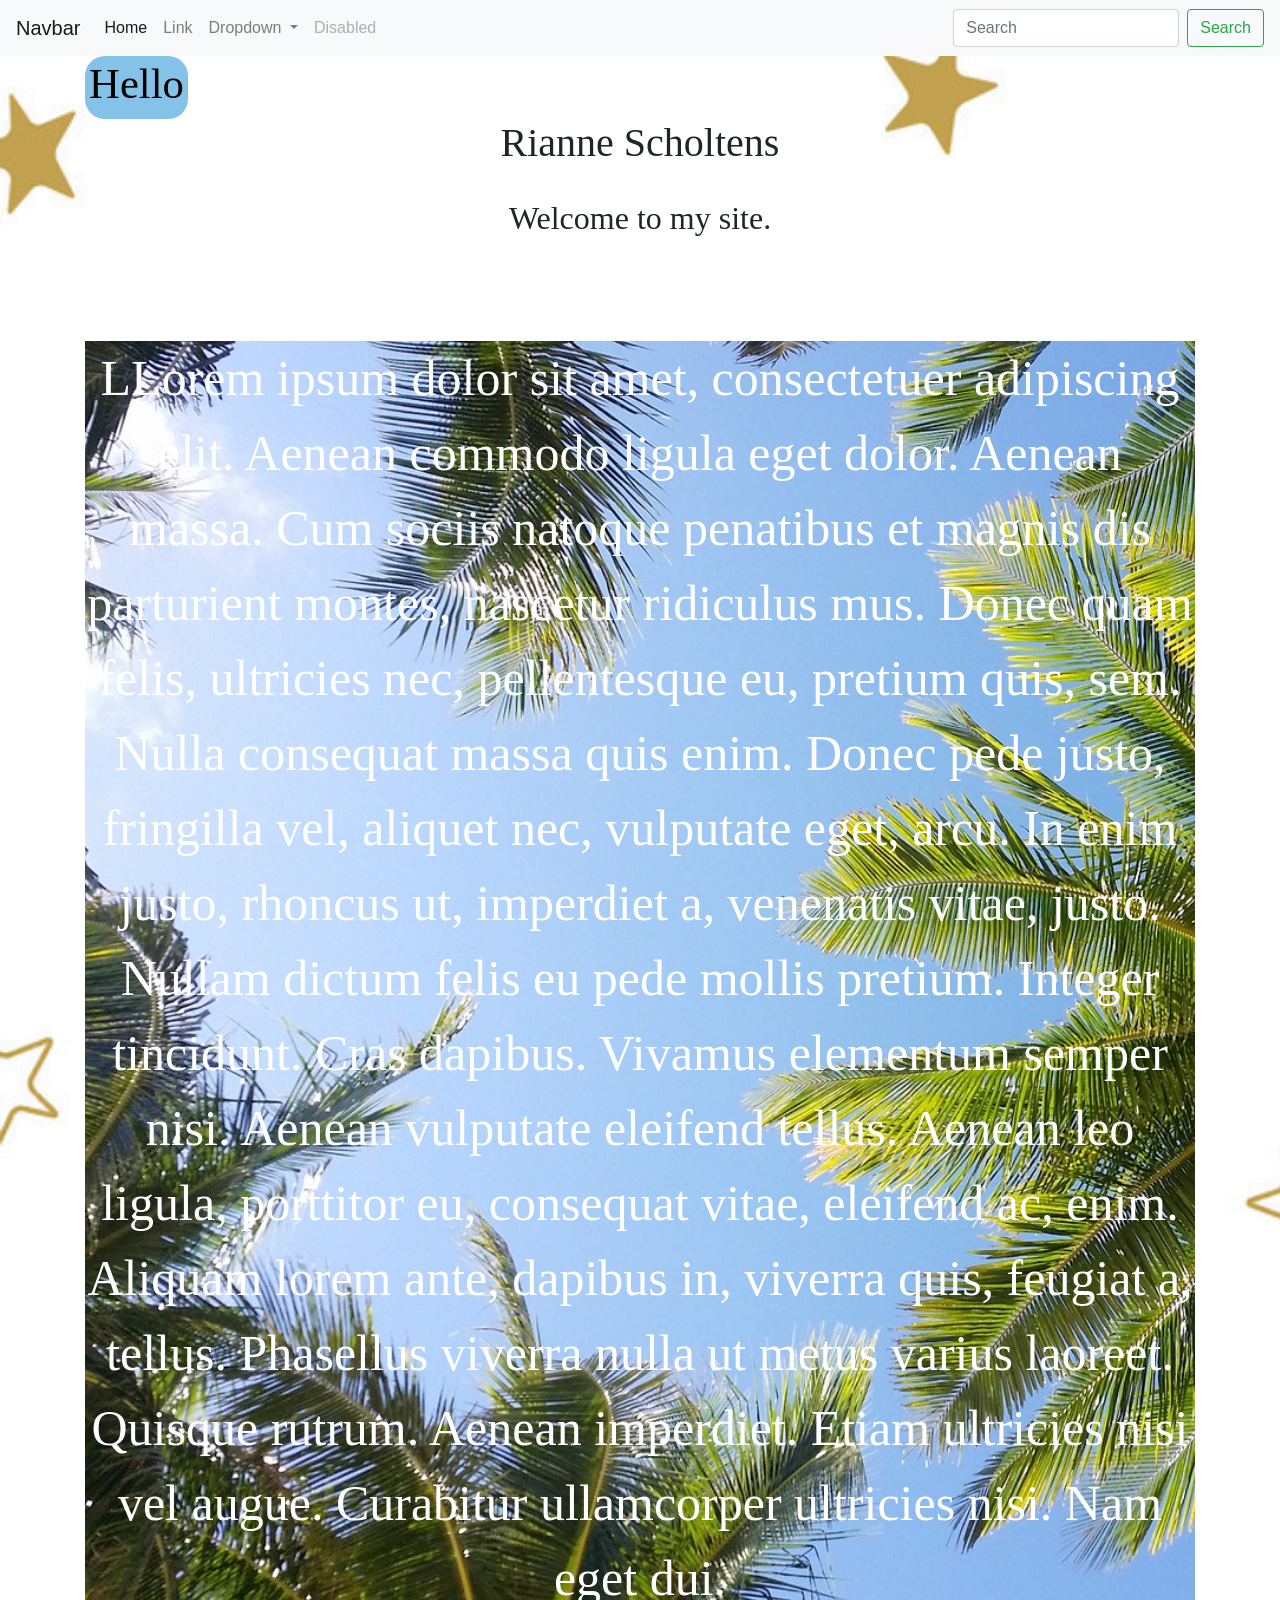
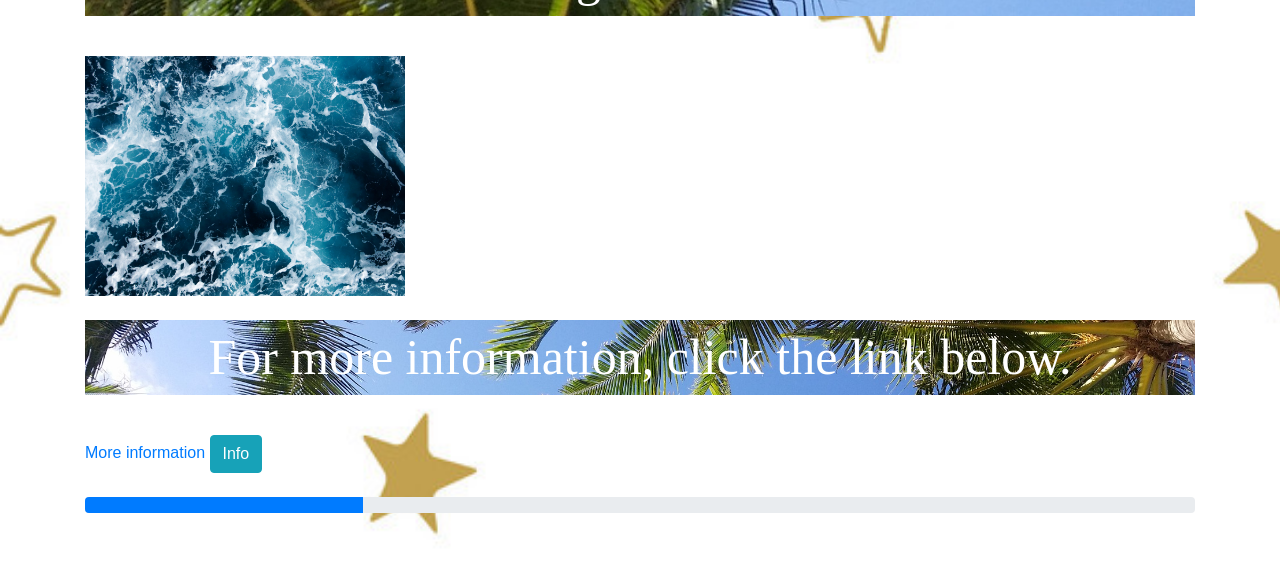
==== index.html @ 8eb4203c "name changed" ====
<!doctype html>
<html>
<head>
	
<!-- Required meta tags --> 
<meta charset="UTF-8">
<meta name="viewport" content="width=device-width, initial-scale=1, shrink-to-fit=no">
	
<title>My Site</title>
<link href="css/styles.css" rel="stylesheet" type="text/css">
<link rel="stylesheet" href="css/bootstrap.min.css"
		<link href="https://fonts.googleapis.com/css?family=Amatic+SC&display=swap" rel="stylesheet">
	    
</head>

<body>
	<nav class="navbar navbar-expand-lg navbar-light bg-light">
  <a class="navbar-brand" href="#">Navbar</a>
  <button class="navbar-toggler" type="button" data-toggle="collapse" data-target="#navbarSupportedContent" aria-controls="navbarSupportedContent" aria-expanded="false" aria-label="Toggle navigation">
    <span class="navbar-toggler-icon"></span>
  </button>
	<div class="collapse navbar-collapse" id="navbarSupportedContent">
    <ul class="navbar-nav mr-auto">
      <li class="nav-item active">
        <a class="nav-link" href="#">Home <span class="sr-only">(current)</span></a>
      </li>
      <li class="nav-item">
        <a class="nav-link" href="#">Link</a>
      </li>
      <li class="nav-item dropdown">
        <a class="nav-link dropdown-toggle" href="#" id="navbarDropdown" role="button" data-toggle="dropdown" aria-haspopup="true" aria-expanded="false">
          Dropdown
        </a>
        <div class="dropdown-menu" aria-labelledby="navbarDropdown">
          <a class="dropdown-item" href="#">Action</a>
          <a class="dropdown-item" href="#">Another action</a>
          <div class="dropdown-divider"></div>
          <a class="dropdown-item" href="#">Something else here</a>
        </div>
      </li>
      <li class="nav-item">
        <a class="nav-link disabled" href="#" tabindex="-1" aria-disabled="true">Disabled</a>
      </li>
    </ul>
    <form class="form-inline my-2 my-lg-0">
      <input class="form-control mr-sm-2" type="search" placeholder="Search" aria-label="Search">
      <button class="btn btn-outline-success my-2 my-sm-0" type="submit">Search</button>
    </form>
  </div>
</nav>
	<div class="container">
	<div class="something">Hello</div>
	<h1>Rianne Scholtens</h1>
	<br>
	<h2>Welcome to my site.</h2>
	
	<br>
	<br>
	
	<br>
	<br>
	<section>
	<p>LLorem ipsum dolor sit amet, consectetuer adipiscing elit. Aenean commodo ligula eget dolor. Aenean massa. Cum sociis natoque penatibus et magnis dis parturient montes, nascetur ridiculus mus. Donec quam felis, ultricies nec, pellentesque eu, pretium quis, sem. Nulla consequat massa quis enim. Donec pede justo, fringilla vel, aliquet nec, vulputate eget, arcu. In enim justo, rhoncus ut, imperdiet a, venenatis vitae, justo. Nullam dictum felis eu pede mollis pretium. Integer tincidunt. Cras dapibus. Vivamus elementum semper nisi. Aenean vulputate eleifend tellus. Aenean leo ligula, porttitor eu, consequat vitae, eleifend ac, enim. Aliquam lorem ante, dapibus in, viverra quis, feugiat a, tellus. Phasellus viverra nulla ut metus varius laoreet. Quisque rutrum. Aenean imperdiet. Etiam ultricies nisi vel augue. Curabitur ullamcorper ultricies nisi. Nam eget dui.</p>
	</section>
	<br>
		
		
<img src="images/ocean.jpg" alt="The Ocean" width="320" height="240"/>
	<br>
	<br>
	<footer>
		<p>For more information, click the link below.</p>
	</footer>
	<br>
	<a href="https://www.buas.nl/" target="_blank">More information</a>
	<!--This is a comment-->
	<button type="button" class="btn btn-info">Info</button>
		<br>
		<br>
		<div class="progress">
  <div class="progress-bar" role="progressbar" style="width: 25%" aria-valuenow="25" aria-valuemin="0" aria-valuemax="100"></div>
</div>
	<br>
	<br>
	<script src="js/jquery-3.4.1.slim.min.js"></script>
	<script src="js/bootstrap.bundle.min.js"></script>
		</div>
</body>
</html>
---- css/styles.css ----
* {
	margin: 0;
	padding: 0;
}

h1 {
	font-size: 100px;
	text-align: center;
	font-family: 'Amatic SC', cursive
}

h2 {
	font-size: 60px;
	text-align: center;
	font-family: 'Amatic SC', cursive
}


p {
	font-size: 50px;
	color: rgba(255,255,255,1.00);
	background-image: url(../images/palm.jpg);
	background-size: cover;
	text-align: center;
	font-family: 'Amatic SC', cursive
}

body {
    background-image: url(../images/pattern.jpg);
    background-repeat: center;
	background-size: cover;
	text-align: center;
}
.something {
    background-color: #85C2E8;
    width: 103px;
    border-radius: 20px;
    height: 63px;
    font-family: "Gill Sans", "Gill Sans MT", "Myriad Pro", "DejaVu Sans Condensed", Helvetica, Arial, sans-serif;
    font-size: 32pt;
    color: #000000;
    text-align: center;
    line-height: 55px;
	font-family: 'Amatic SC', cursive;
}

.center-content {
	margin-left: auto;
	margin-right: auto;
	width: 1000px;
	
}* {
	margin: 0;
	padding: 0;
}

h1 {
	font-size: 100px;
	text-align: center;
	font-family: 'Amatic SC', cursive
}

h2 {
	font-size: 60px;
	text-align: center;
	font-family: 'Amatic SC', cursive
}


p {
	font-size: 50px;
	color: rgba(255,255,255,1.00);
	background-image: url(../images/palm.jpg);
	background-size: cover;
	text-align: center;
	font-family: 'Amatic SC', cursive
}

body {
    background-image: url(../images/pattern.jpg);
    background-repeat: center;
	background-size: cover;
	text-align: center;
}
.something {
    background-color: #85C2E8;
    width: 103px;
    border-radius: 20px;
    height: 63px;
    font-family: "Gill Sans", "Gill Sans MT", "Myriad Pro", "DejaVu Sans Condensed", Helvetica, Arial, sans-serif;
    font-size: 32pt;
    color: #000000;
    text-align: center;
    line-height: 55px;
	font-family: 'Amatic SC', cursive;
}

.center-content {
	margin-left: auto;
	margin-right: auto;
	width: 1000px;
	
}
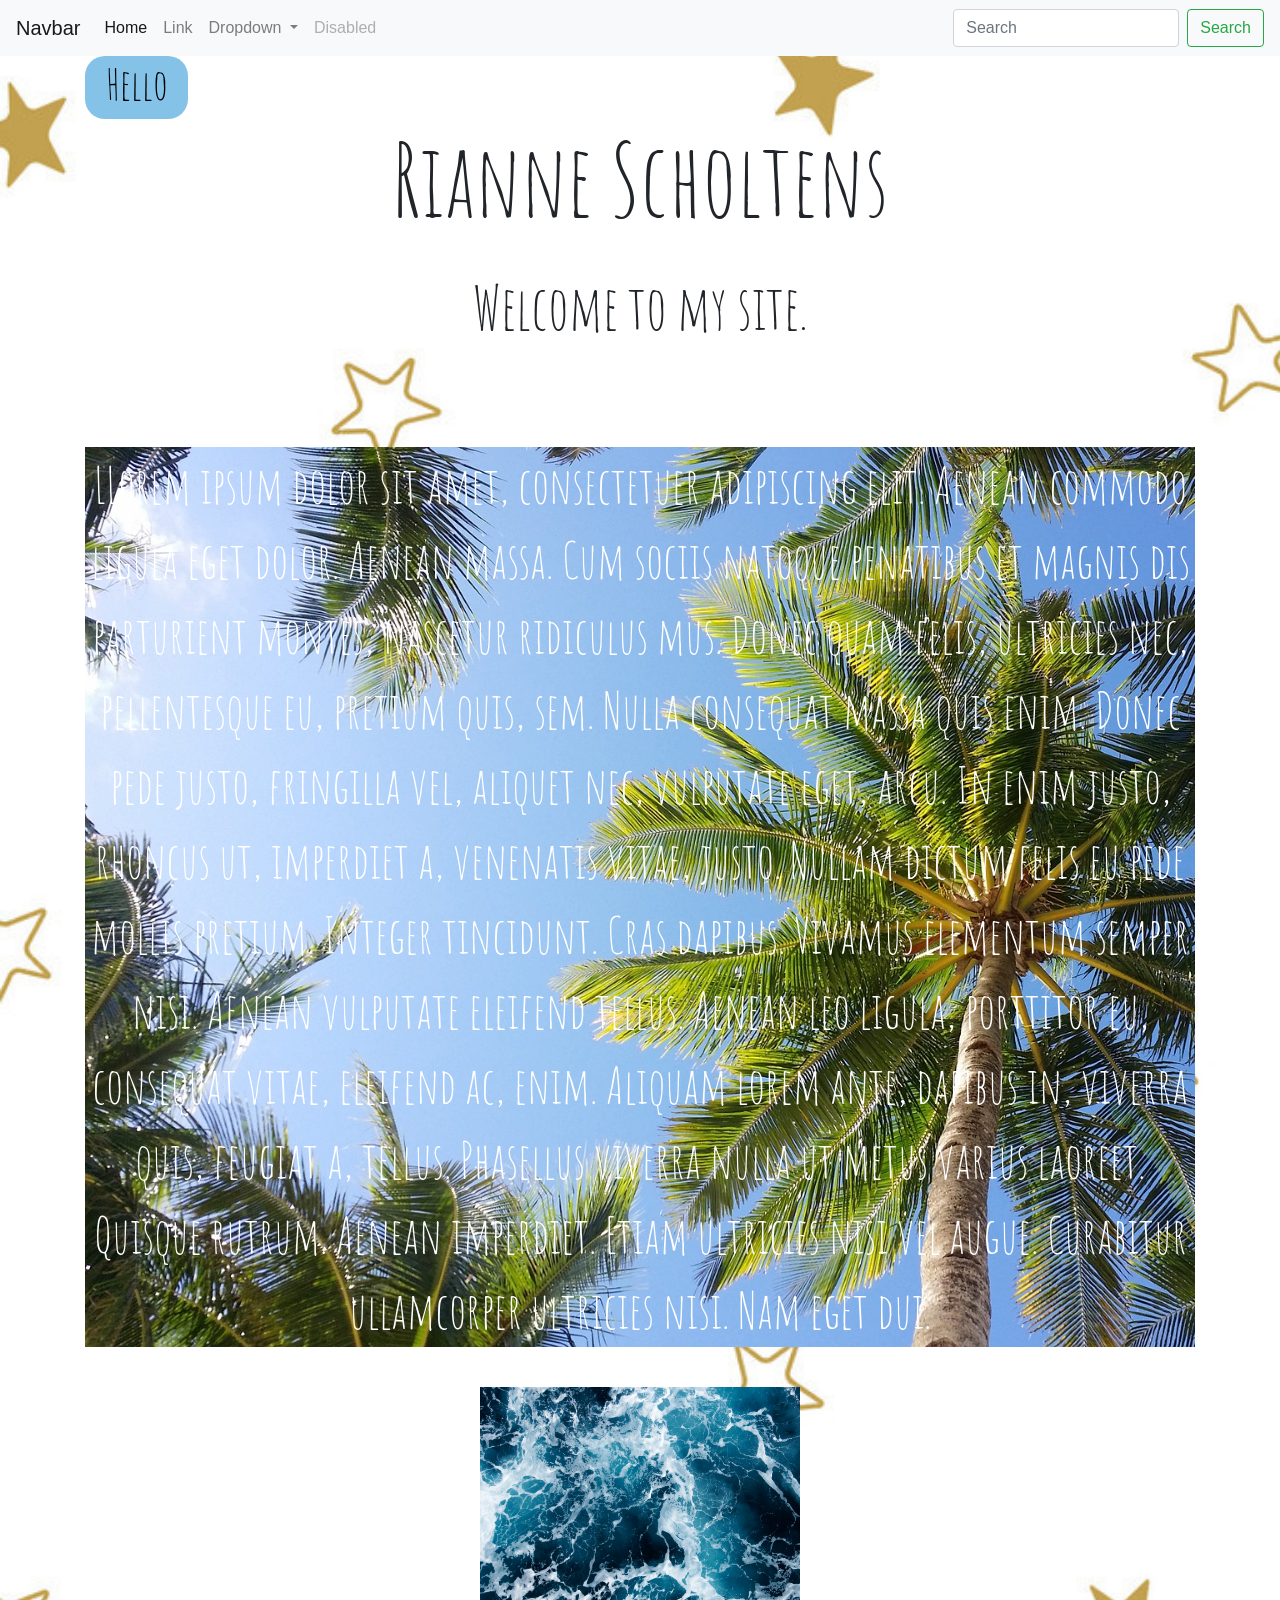
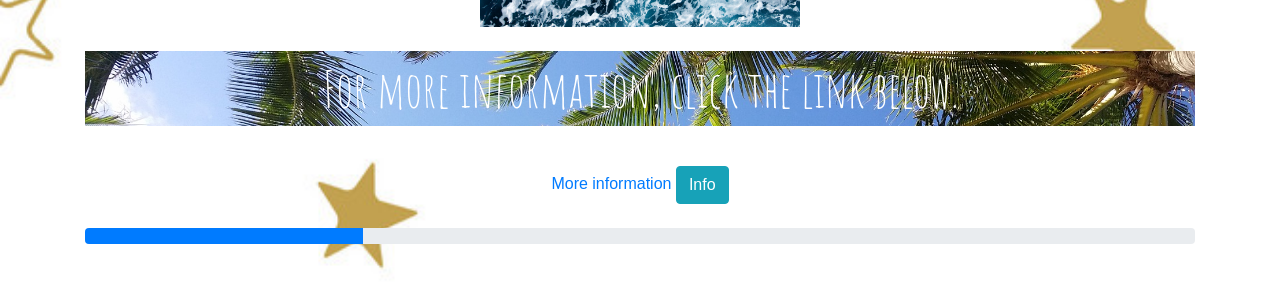
==== commit 3bba35be: "fixed" ====
--- a/index.html
+++ b/index.html
@@ -6,11 +6,11 @@
 <meta charset="UTF-8">
 <meta name="viewport" content="width=device-width, initial-scale=1, shrink-to-fit=no">
 	
+<link rel="stylesheet" href="css/bootstrap.min.css">
+	<link href="https://fonts.googleapis.com/css?family=Amatic+SC&display=swap" rel="stylesheet">
+<link href="css/styles.css" rel="stylesheet" type="text/css">
+
 <title>My Site</title>
-<link href="css/styles.css" rel="stylesheet" type="text/css">
-<link rel="stylesheet" href="css/bootstrap.min.css"
-		<link href="https://fonts.googleapis.com/css?family=Amatic+SC&display=swap" rel="stylesheet">
-	    
 </head>
 
 <body>
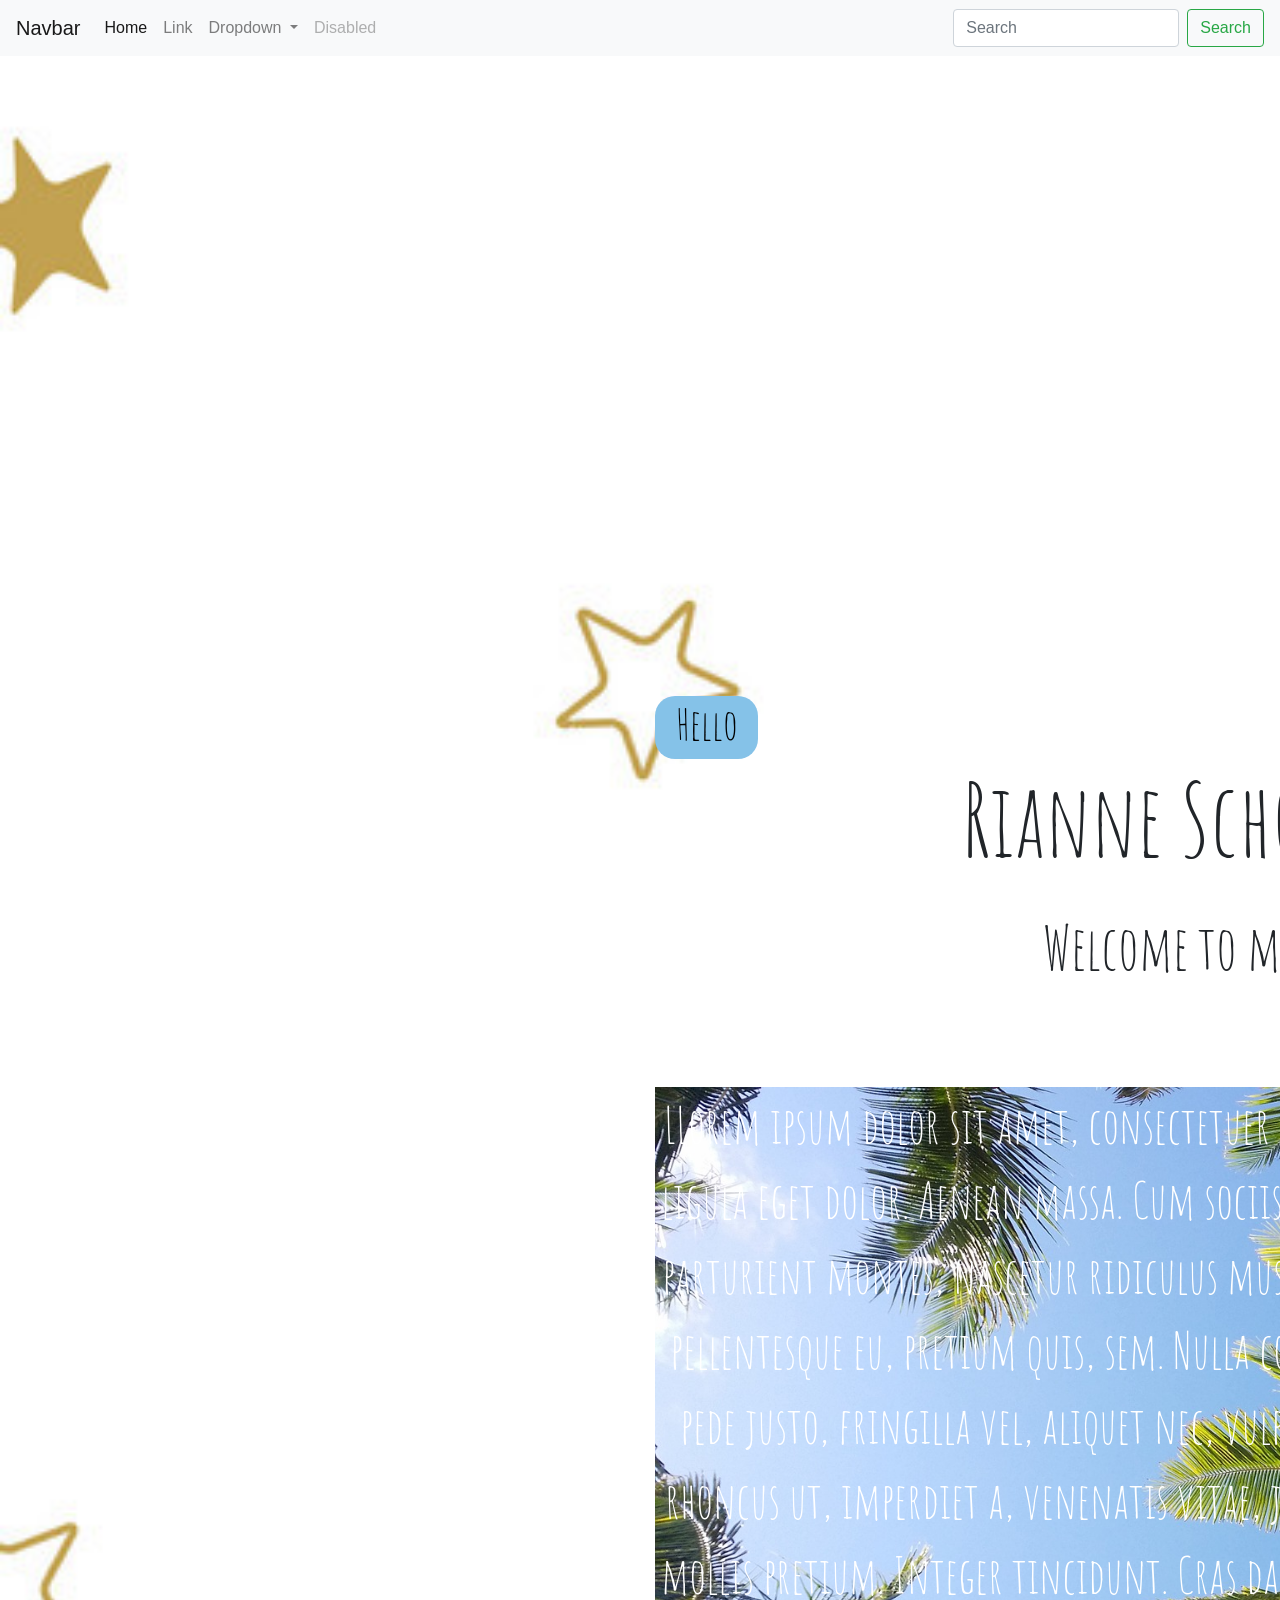
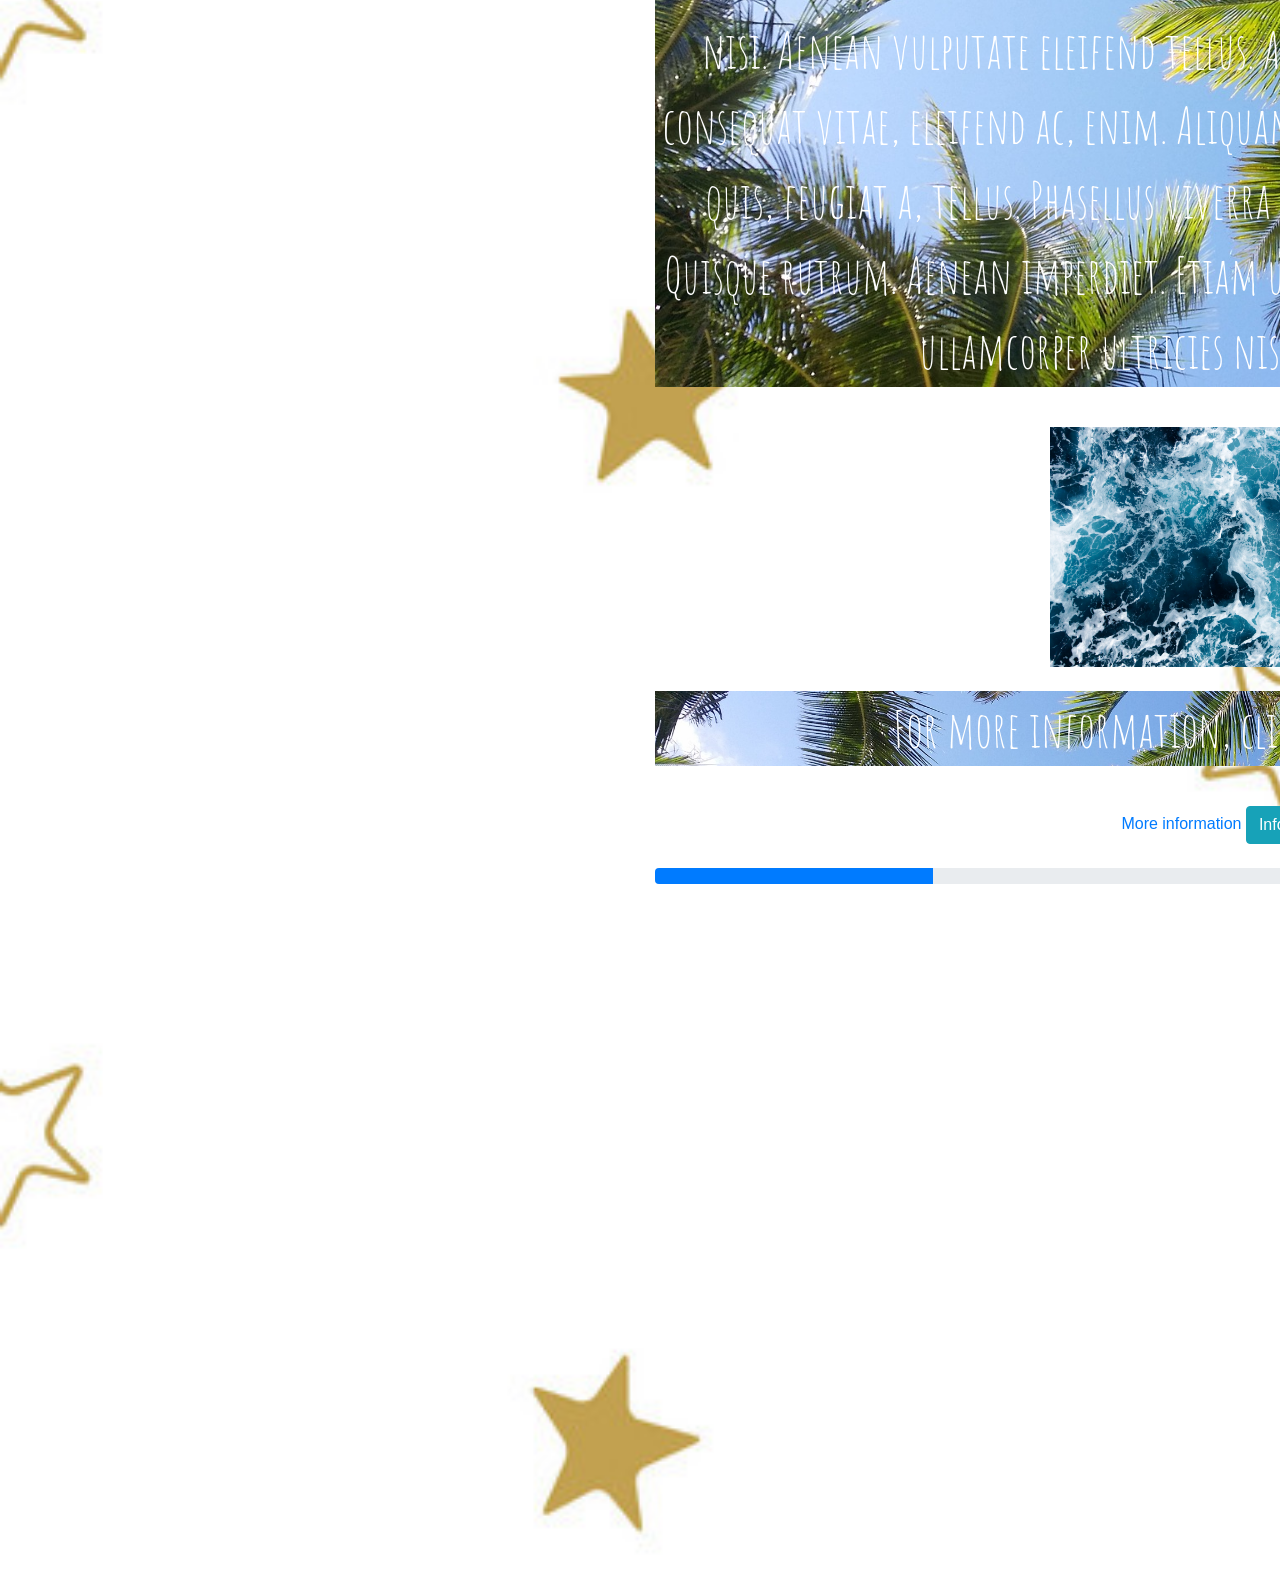
==== commit 9070bd8c: "update" ====
--- a/index.html
+++ b/index.html
@@ -48,7 +48,7 @@
     </form>
   </div>
 </nav>
-	<div class="container">
+<div class="container">
 	<div class="something">Hello</div>
 	<h1>Rianne Scholtens</h1>
 	<br>
@@ -84,6 +84,6 @@
 	<br>
 	<script src="js/jquery-3.4.1.slim.min.js"></script>
 	<script src="js/bootstrap.bundle.min.js"></script>
-		</div>
+</div>
 </body>
 </html>
--- a/css/styles.css
+++ b/css/styles.css
@@ -36,7 +36,6 @@
     width: 103px;
     border-radius: 20px;
     height: 63px;
-    font-family: "Gill Sans", "Gill Sans MT", "Myriad Pro", "DejaVu Sans Condensed", Helvetica, Arial, sans-serif;
     font-size: 32pt;
     color: #000000;
     text-align: center;
@@ -44,60 +43,11 @@
 	font-family: 'Amatic SC', cursive;
 }
 
-.center-content {
-	margin-left: auto;
-	margin-right: auto;
-	width: 1000px;
-	
-}* {
-	margin: 0;
-	padding: 0;
+.container {
+	text-align:center;
+ 	margin-top:50%;
+ 	margin-bottom:50%;
+	margin-left: 50%;
+	margin-right: 50%;
 }
 
-h1 {
-	font-size: 100px;
-	text-align: center;
-	font-family: 'Amatic SC', cursive
-}
-
-h2 {
-	font-size: 60px;
-	text-align: center;
-	font-family: 'Amatic SC', cursive
-}
-
-
-p {
-	font-size: 50px;
-	color: rgba(255,255,255,1.00);
-	background-image: url(../images/palm.jpg);
-	background-size: cover;
-	text-align: center;
-	font-family: 'Amatic SC', cursive
-}
-
-body {
-    background-image: url(../images/pattern.jpg);
-    background-repeat: center;
-	background-size: cover;
-	text-align: center;
-}
-.something {
-    background-color: #85C2E8;
-    width: 103px;
-    border-radius: 20px;
-    height: 63px;
-    font-family: "Gill Sans", "Gill Sans MT", "Myriad Pro", "DejaVu Sans Condensed", Helvetica, Arial, sans-serif;
-    font-size: 32pt;
-    color: #000000;
-    text-align: center;
-    line-height: 55px;
-	font-family: 'Amatic SC', cursive;
-}
-
-.center-content {
-	margin-left: auto;
-	margin-right: auto;
-	width: 1000px;
-	
-}
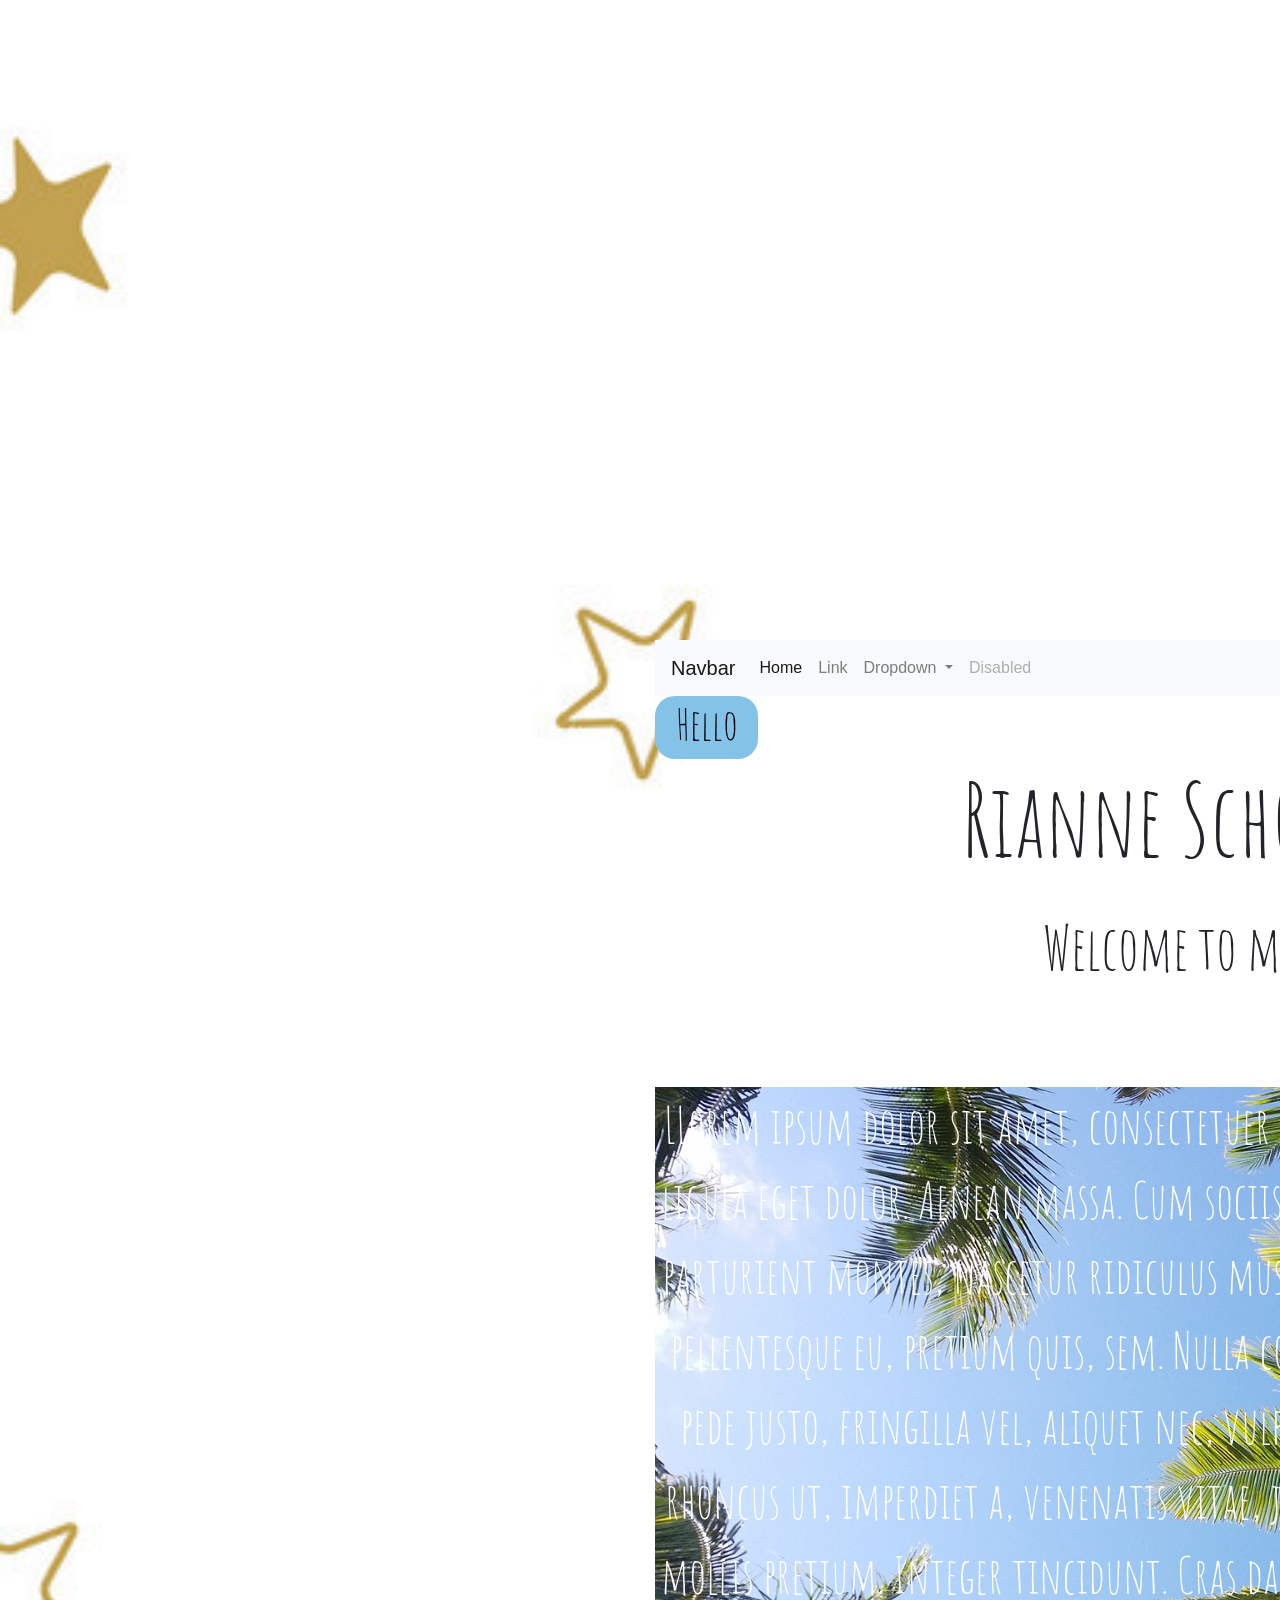
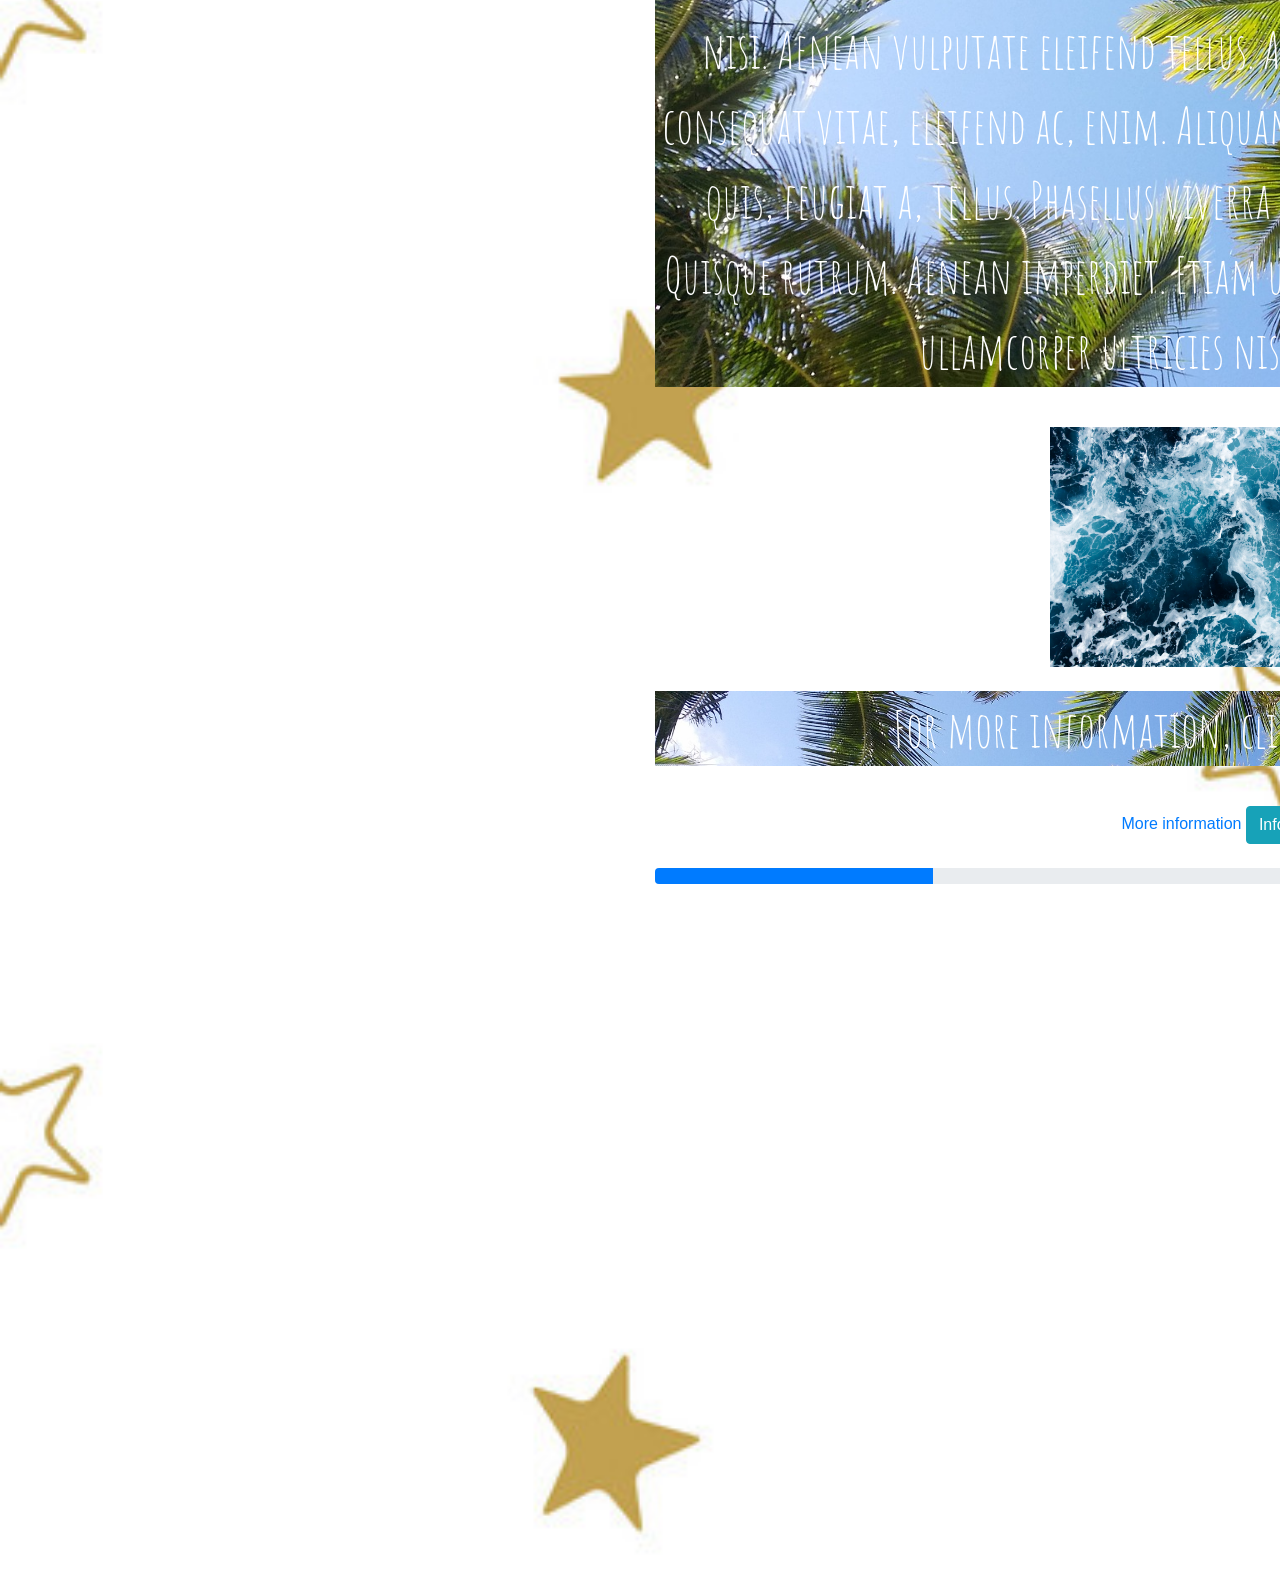
==== commit 16d069ad: "container" ====
--- a/index.html
+++ b/index.html
@@ -12,7 +12,7 @@
 
 <title>My Site</title>
 </head>
-
+<div class="container">
 <body>
 	<nav class="navbar navbar-expand-lg navbar-light bg-light">
   <a class="navbar-brand" href="#">Navbar</a>
@@ -48,7 +48,7 @@
     </form>
   </div>
 </nav>
-<div class="container">
+
 	<div class="something">Hello</div>
 	<h1>Rianne Scholtens</h1>
 	<br>
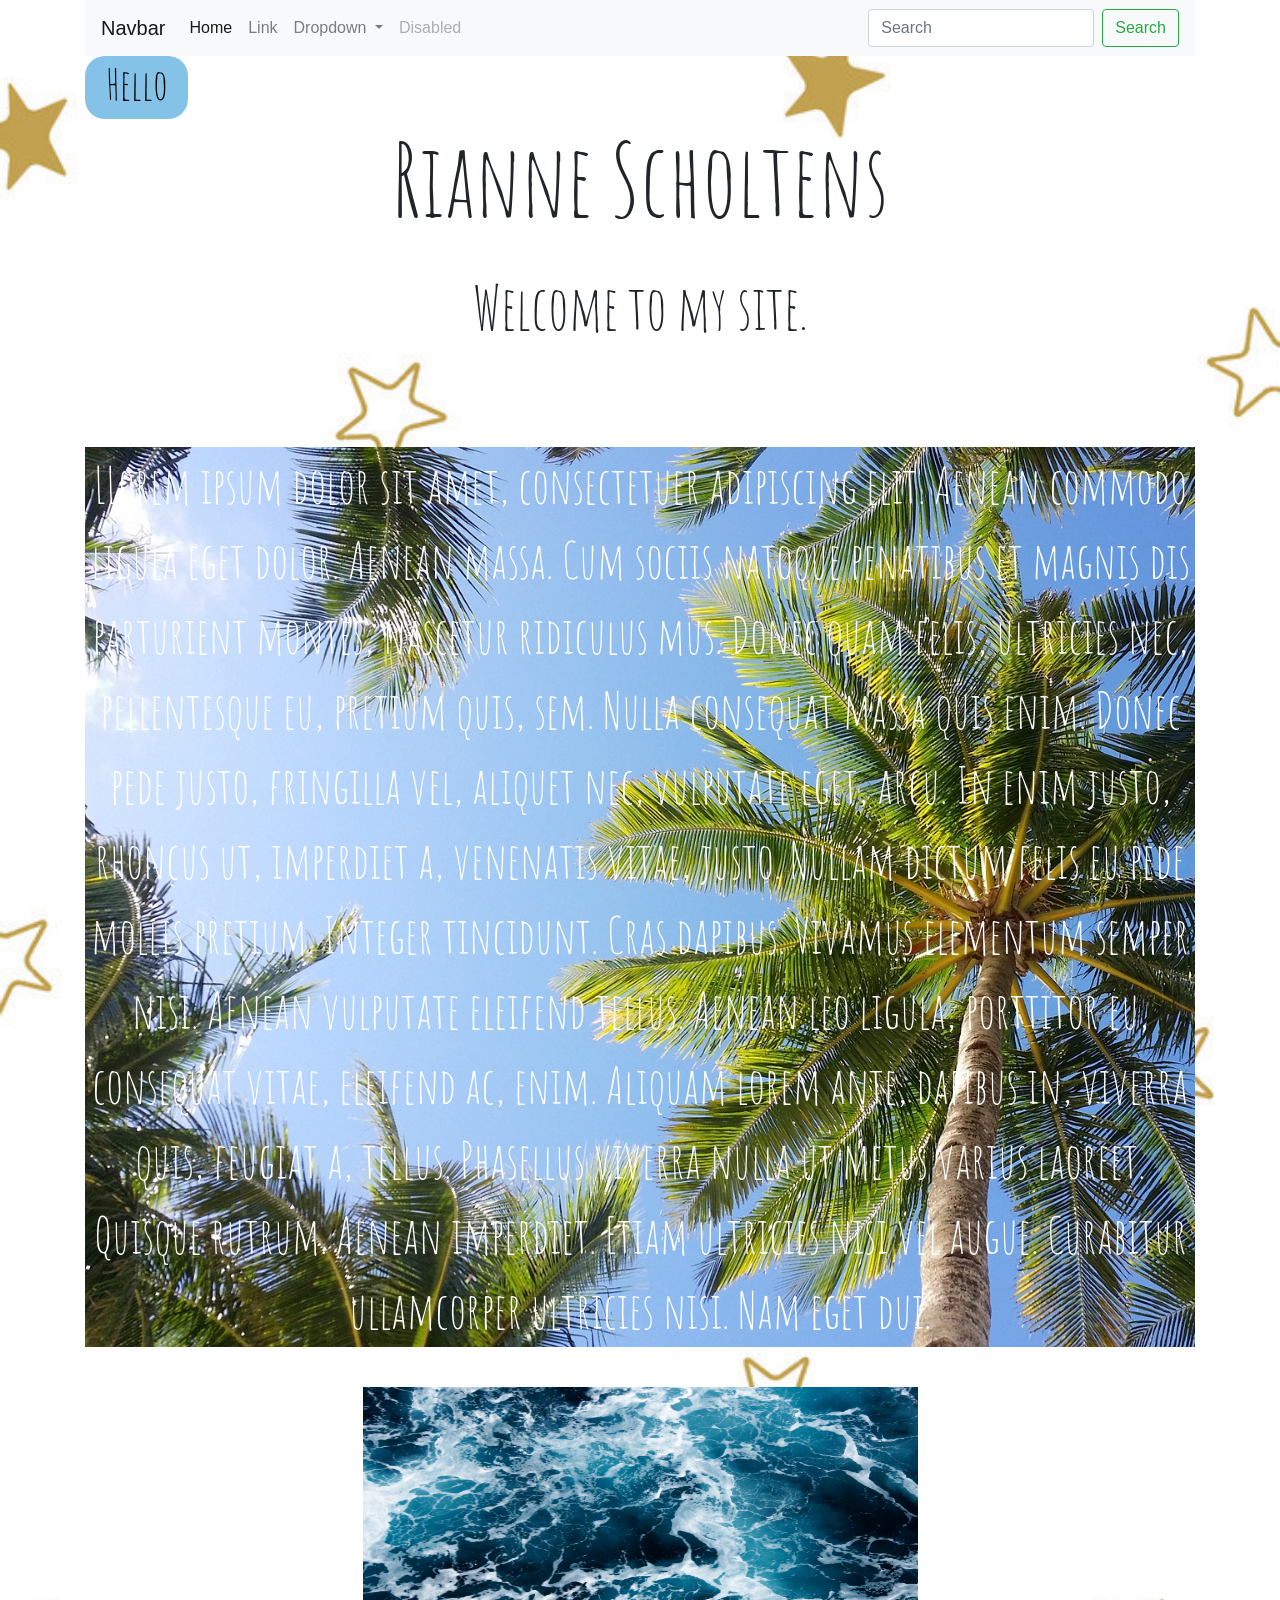
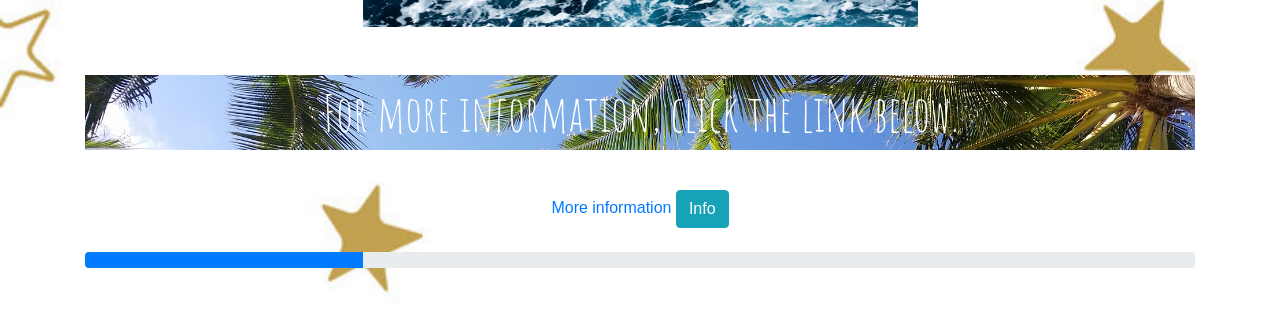
==== commit 250e45cc: "center" ====
--- a/index.html
+++ b/index.html
@@ -65,7 +65,7 @@
 	<br>
 		
 		
-<img src="images/ocean.jpg" alt="The Ocean" width="320" height="240"/>
+<img src="images/ocean.jpg" alt="The Ocean" width="320" height="240" class="center"/>
 	<br>
 	<br>
 	<footer>
@@ -84,6 +84,6 @@
 	<br>
 	<script src="js/jquery-3.4.1.slim.min.js"></script>
 	<script src="js/bootstrap.bundle.min.js"></script>
+</body> 
 </div>
-</body>
 </html>
--- a/css/styles.css
+++ b/css/styles.css
@@ -43,11 +43,14 @@
 	font-family: 'Amatic SC', cursive;
 }
 
-.container {
-	text-align:center;
- 	margin-top:50%;
- 	margin-bottom:50%;
-	margin-left: 50%;
-	margin-right: 50%;
+div.container {
+	text-align: center;
 }
 
+.center {
+	display: block;
+	margin-left: auto;
+	margin-right: auto;
+	width: 50%;
+}
+
